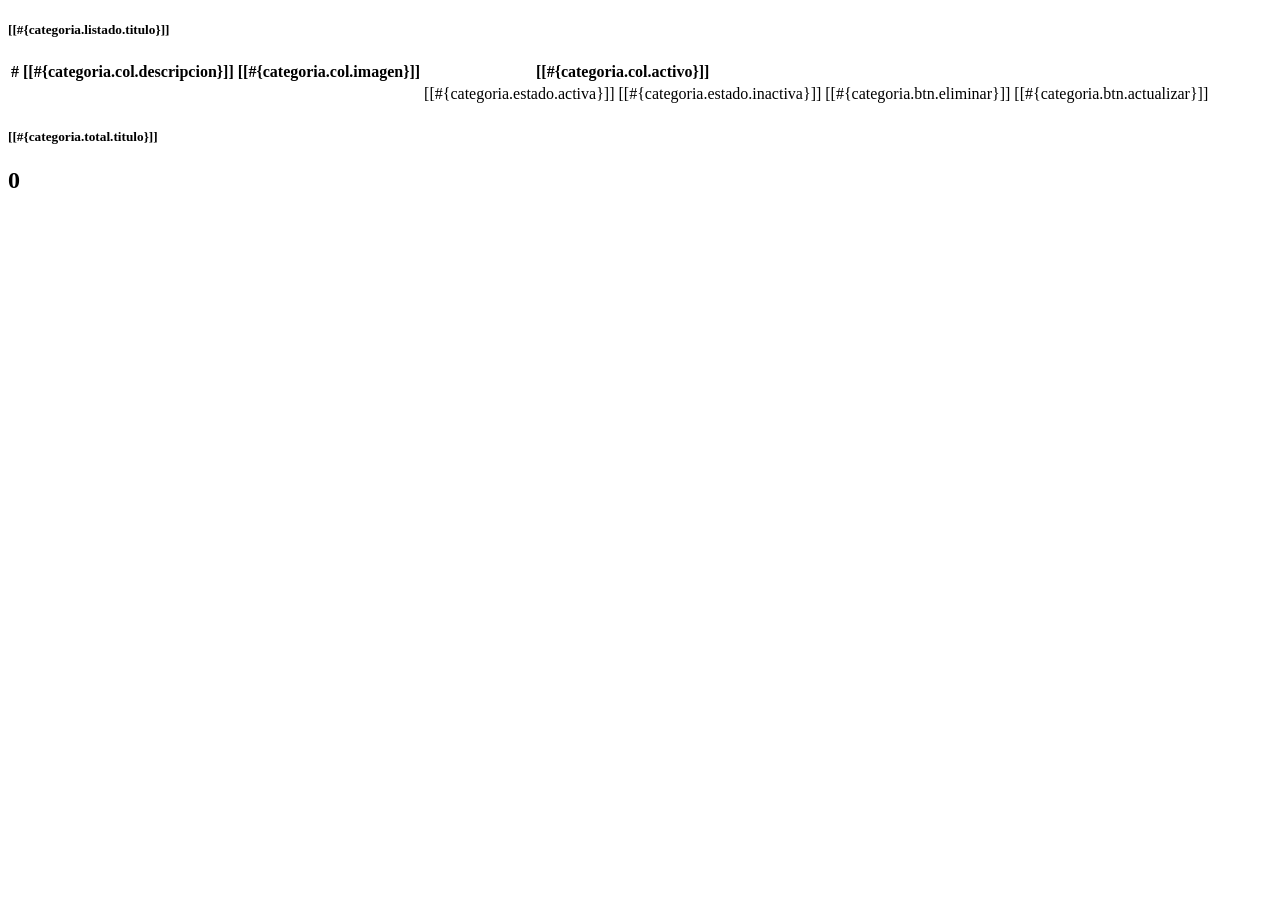
==== src/main/resources/templates/categoria/listado.html @ 72133cc2 "commit semana 1 hasta 3" ====
<!DOCTYPE html>
<html xmlns="http://www.w3.org/1999/xhtml"
      xmlns:th="http://www.thymeleaf.org">

    <head th:replace="~{general/fragmentos :: head}"/>

    <body>
        <header th:replace="~{general/fragmentos :: header}"/>

        <div class="container-fluid mt-4 px-4">
            <div class="row">

                <!-- Tabla de categorías -->
                <div class="col-md-9">
                    <div class="card shadow-sm">
                        <div class="card-body p-0">
                            <h5 class="card-title px-3 pt-3 pb-2 mb-0 border-bottom">
                                [[#{categoria.listado.titulo}]]
                            </h5>
                            <table class="table table-hover mb-0">
                                <thead class="table-light">
                                    <tr>
                                        <th>#</th>
                                        <th>[[#{categoria.col.descripcion}]]</th>
                                        <th>[[#{categoria.col.imagen}]]</th>
                                        <th>[[#{categoria.col.activo}]]</th>
                                        <th></th>
                                    </tr>
                                </thead>
                                <tbody>
                                    <tr th:each="cat : ${categorias}">
                                        <td th:text="${cat.id}" class="align-middle"></td>
                                        <td th:text="${cat.descripcion}" class="align-middle"></td>
                                        <td class="align-middle">
                                            <img th:src="${cat.imagen}"
                                                 th:alt="${cat.descripcion}"
                                                 class="img-categoria"
                                                 onerror="this.alt='Imagen de categoría'; this.src=''; this.className='text-muted fst-italic img-error'"/>
                                        </td>
                                        <td class="align-middle">
                                            <span th:if="${cat.activo}"  class="text-dark">[[#{categoria.estado.activa}]]</span>
                                            <span th:unless="${cat.activo}" class="text-dark">[[#{categoria.estado.inactiva}]]</span>
                                        </td>
                                        <td class="align-middle text-nowrap">
                                            <a th:href="@{/categoria/eliminar/{id}(id=${cat.id})}"
                                               class="btn btn-danger btn-sm me-1"
                                               onclick="return confirm('¿Desea eliminar esta categoría?')">
                                                <i class="fas fa-trash"></i> [[#{categoria.btn.eliminar}]]
                                            </a>
                                            <a th:href="@{/categoria/actualizar/{id}(id=${cat.id})}"
                                               class="btn btn-warning btn-sm">
                                                <i class="fas fa-pencil-alt"></i> [[#{categoria.btn.actualizar}]]
                                            </a>
                                        </td>
                                    </tr>
                                </tbody>
                            </table>
                        </div>
                    </div>
                </div>

                <!-- Panel Total Categorías -->
                <div class="col-md-3">
                    <div class="card bg-success text-white text-center shadow-sm">
                        <div class="card-body py-4">
                            <h5 class="card-title fw-bold">[[#{categoria.total.titulo}]]</h5>
                            <div class="mt-2">
                                <i class="fas fa-layer-group fa-2x"></i>
                                <h2 class="fw-bold mt-1" th:text="${totalCategorias}">0</h2>
                            </div>
                        </div>
                    </div>
                </div>

            </div>
        </div>

        <footer th:replace="~{general/fragmentos :: footer}"/>
    </body>
</html>
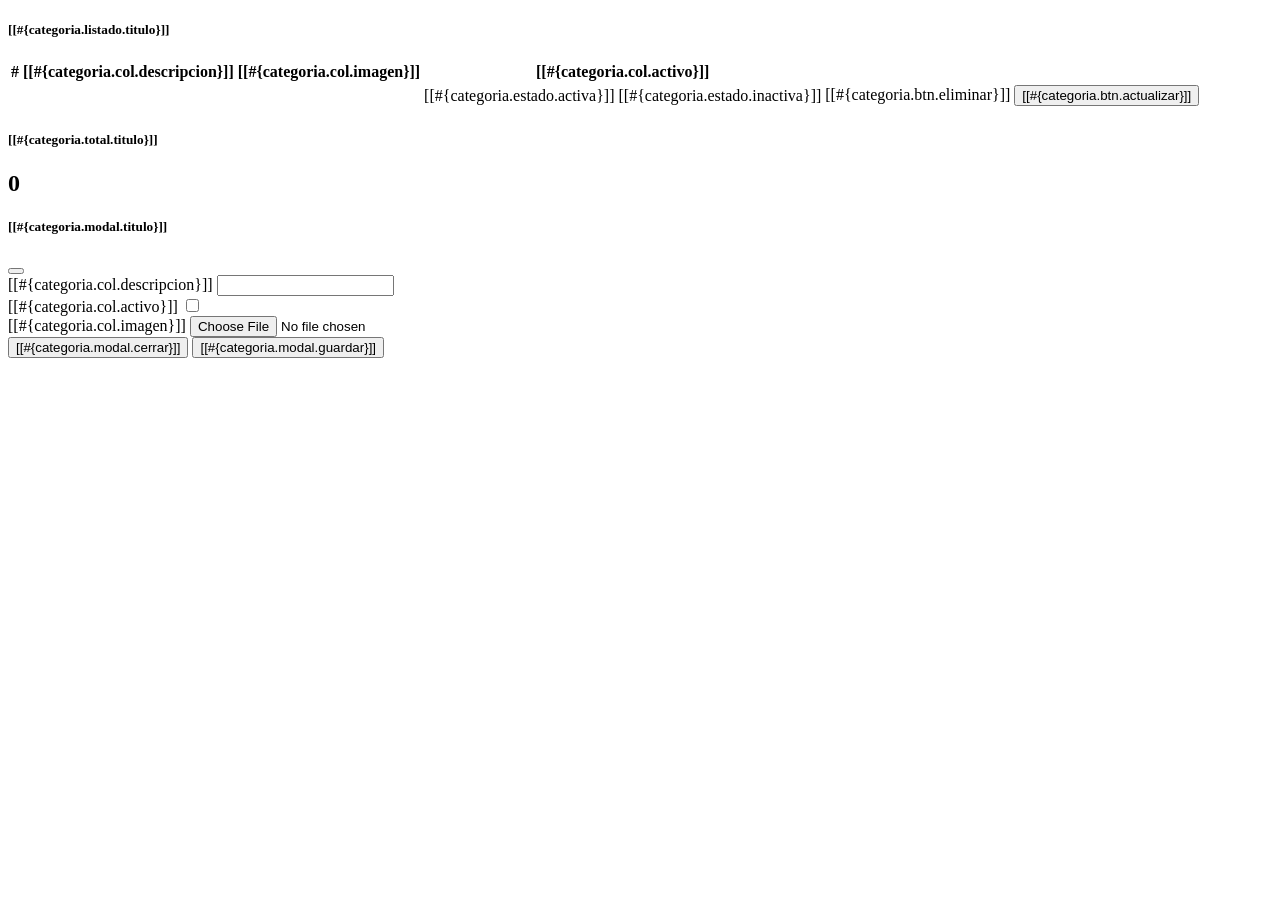
==== commit 703a7fcd: "Botón de actualizar en Productos" ====
--- a/src/main/resources/templates/categoria/listado.html
+++ b/src/main/resources/templates/categoria/listado.html
@@ -7,18 +7,18 @@
     <body>
         <header th:replace="~{general/fragmentos :: header}"/>
 
-        <div class="container-fluid mt-4 px-4">
+        <div class="contenedor-listado">
             <div class="row">
 
                 <!-- Tabla de categorías -->
                 <div class="col-md-9">
-                    <div class="card shadow-sm">
+                    <div class="card border">
                         <div class="card-body p-0">
-                            <h5 class="card-title px-3 pt-3 pb-2 mb-0 border-bottom">
+                            <h5 class="px-3 pt-3 pb-2 mb-0 border-bottom fw-normal">
                                 [[#{categoria.listado.titulo}]]
                             </h5>
-                            <table class="table table-hover mb-0">
-                                <thead class="table-light">
+                            <table class="table table-hover mb-0 tabla-categorias">
+                                <thead>
                                     <tr>
                                         <th>#</th>
                                         <th>[[#{categoria.col.descripcion}]]</th>
@@ -47,10 +47,18 @@
                                                onclick="return confirm('¿Desea eliminar esta categoría?')">
                                                 <i class="fas fa-trash"></i> [[#{categoria.btn.eliminar}]]
                                             </a>
-                                            <a th:href="@{/categoria/actualizar/{id}(id=${cat.id})}"
-                                               class="btn btn-warning btn-sm">
+                                            <!-- Botón Actualizar: abre el modal con los datos de la categoría -->
+                                            <button type="button"
+                                                    class="btn btn-warning btn-sm"
+                                                    data-bs-toggle="modal"
+                                                    data-bs-target="#modalActualizar"
+                                                    th:data-id="${cat.id}"
+                                                    th:data-descripcion="${cat.descripcion}"
+                                                    th:data-activo="${cat.activo}"
+                                                    th:data-imagen="${cat.imagen}"
+                                                    onclick="abrirModalActualizar(this)">
                                                 <i class="fas fa-pencil-alt"></i> [[#{categoria.btn.actualizar}]]
-                                            </a>
+                                            </button>
                                         </td>
                                     </tr>
                                 </tbody>
@@ -61,7 +69,7 @@
 
                 <!-- Panel Total Categorías -->
                 <div class="col-md-3">
-                    <div class="card bg-success text-white text-center shadow-sm">
+                    <div class="card card-total-categorias text-white text-center">
                         <div class="card-body py-4">
                             <h5 class="card-title fw-bold">[[#{categoria.total.titulo}]]</h5>
                             <div class="mt-2">
@@ -75,6 +83,98 @@
             </div>
         </div>
 
+        <!-- ===== MODAL ACTUALIZAR CATEGORÍA ===== -->
+        <div class="modal fade" id="modalActualizar" tabindex="-1" aria-labelledby="modalActualizarLabel" aria-hidden="true">
+            <div class="modal-dialog modal-dialog-centered">
+                <div class="modal-content">
+
+                    <!-- Header amarillo -->
+                    <div class="modal-header modal-header-actualizar">
+                        <h5 class="modal-title" id="modalActualizarLabel">[[#{categoria.modal.titulo}]]</h5>
+                        <button type="button" class="btn-close btn-close-white" data-bs-dismiss="modal" aria-label="Close"></button>
+                    </div>
+
+                    <!-- Body del formulario -->
+                    <form id="formActualizar" th:action="@{/categoria/actualizar}" method="post" enctype="multipart/form-data">
+                        <input type="hidden" id="modalCatId" name="id"/>
+
+                        <div class="modal-body">
+
+                            <!-- Descripción -->
+                            <div class="mb-3">
+                                <label for="modalDescripcion" class="form-label">[[#{categoria.col.descripcion}]]</label>
+                                <input type="text" class="form-control" id="modalDescripcion" name="descripcion" required/>
+                            </div>
+
+                            <!-- Activo -->
+                            <div class="mb-3">
+                                <label class="form-label d-block">[[#{categoria.col.activo}]]</label>
+                                <input type="checkbox" id="modalActivo" name="activo" value="true" class="form-check-input"/>
+                            </div>
+
+                            <!-- Imagen (file input) -->
+                            <div class="mb-3">
+                                <label for="modalImagen" class="form-label">[[#{categoria.col.imagen}]]</label>
+                                <input type="file" class="form-control" id="modalImagen" name="imagenFile"
+                                       accept="image/*" onchange="previsualizarImagen(this)"/>
+                            </div>
+
+                            <!-- Preview de la imagen actual -->
+                            <div class="text-center mt-2">
+                                <img id="modalImagenPreview"
+                                     src=""
+                                     alt="preview"
+                                     class="img-modal-preview"
+                                     onerror="this.style.display='none'"/>
+                            </div>
+
+                        </div>
+
+                        <!-- Footer con botones -->
+                        <div class="modal-footer justify-content-end">
+                            <button type="button" class="btn btn-secondary btn-modal-cerrar" data-bs-dismiss="modal">
+                                <i class="fas fa-times"></i> [[#{categoria.modal.cerrar}]]
+                            </button>
+                            <button type="submit" class="btn btn-success btn-modal-guardar">
+                                <i class="fas fa-save"></i> [[#{categoria.modal.guardar}]]
+                            </button>
+                        </div>
+                    </form>
+
+                </div>
+            </div>
+        </div>
+
+        <script>
+            function abrirModalActualizar(btn) {
+                document.getElementById('modalCatId').value        = btn.dataset.id;
+                document.getElementById('modalDescripcion').value  = btn.dataset.descripcion;
+                document.getElementById('modalActivo').checked     = btn.dataset.activo === 'true';
+
+                var preview = document.getElementById('modalImagenPreview');
+                var src = btn.dataset.imagen;
+                if (src) {
+                    preview.src = src;
+                    preview.style.display = 'block';
+                } else {
+                    preview.src = '';
+                    preview.style.display = 'none';
+                }
+            }
+
+            function previsualizarImagen(input) {
+                var preview = document.getElementById('modalImagenPreview');
+                if (input.files && input.files[0]) {
+                    var reader = new FileReader();
+                    reader.onload = function(e) {
+                        preview.src = e.target.result;
+                        preview.style.display = 'block';
+                    };
+                    reader.readAsDataURL(input.files[0]);
+                }
+            }
+        </script>
+
         <footer th:replace="~{general/fragmentos :: footer}"/>
     </body>
 </html>
